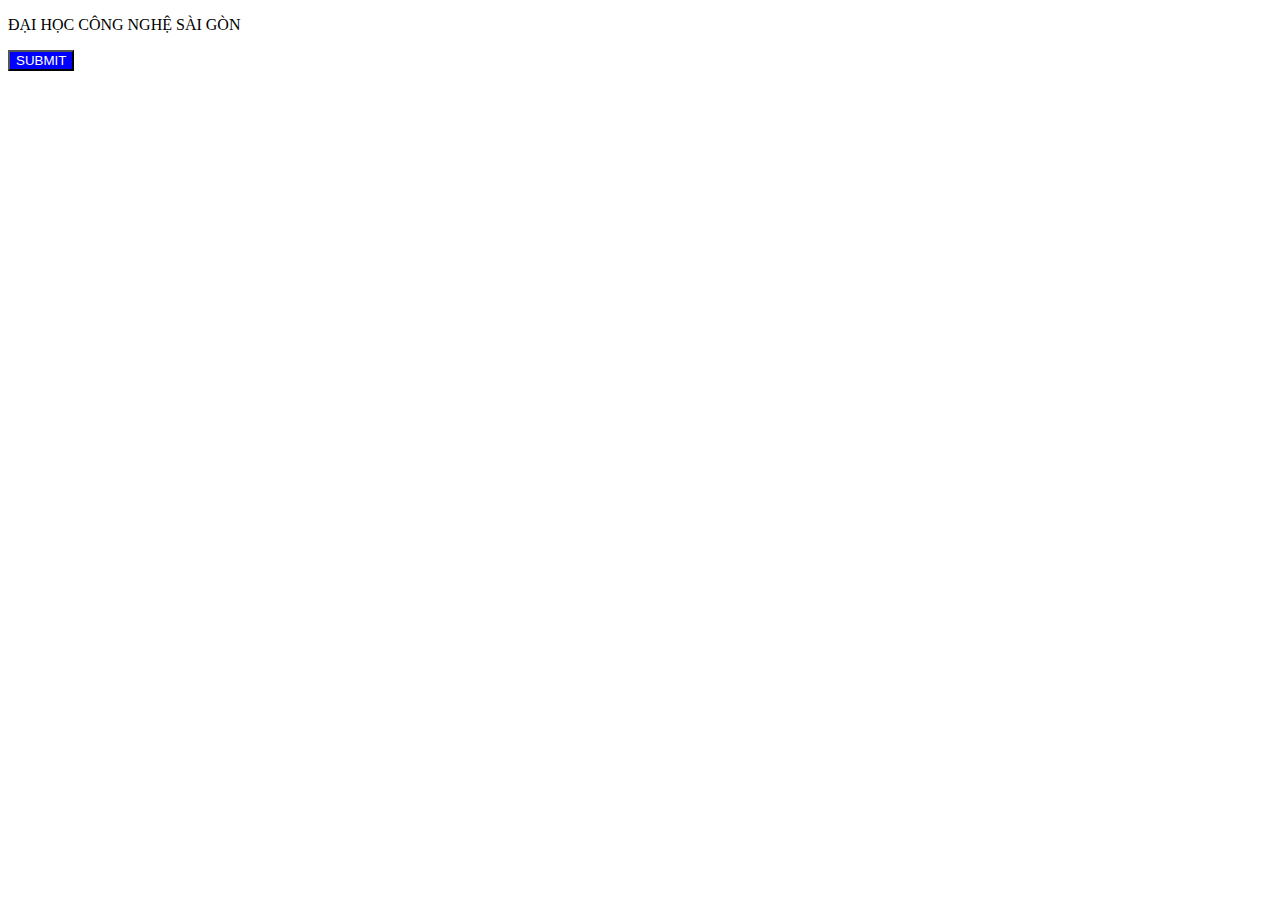
==== index.html @ 6e1ab778 "sua hai file" ====
<!DOCTYPE html>
<html lang="en">
<head>
    <meta charset="UTF-8">
    <meta http-equiv="X-UA-Compatible" content="IE=edge">
    <meta name="viewport" content="width=device-width, initial-scale=1.0">
    <title>Document</title>
    <link rel="stylesheet" href="index.css">
</head>
<body>
    <p>ĐẠI HỌC CÔNG NGHỆ SÀI GÒN</p>
    <BUtton>SUBMIT</BUtton>
</body>
</html>
---- index.css ----
button{
    background-color: blue;
    color: white;
}
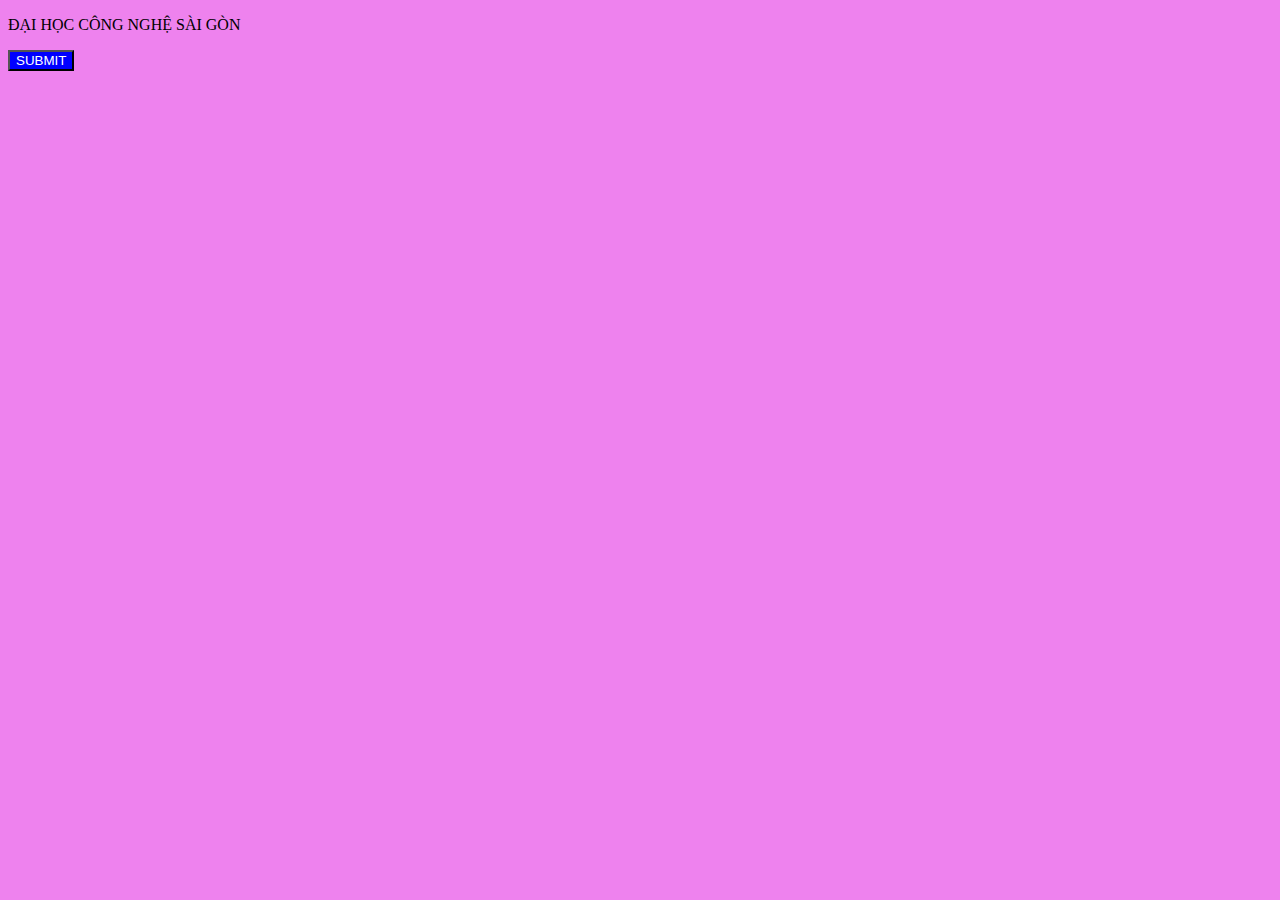
==== commit f6f47544: "sua 2" ====
--- a/index.html
+++ b/index.html
@@ -6,6 +6,7 @@
     <meta name="viewport" content="width=device-width, initial-scale=1.0">
     <title>Document</title>
     <link rel="stylesheet" href="index.css">
+    <link rel="BUtton" href="index2.html">
 </head>
 <body>
     <p>ĐẠI HỌC CÔNG NGHỆ SÀI GÒN</p>
--- a/index.css
+++ b/index.css
@@ -2,3 +2,6 @@
     background-color: blue;
     color: white;
 }
+body{
+    background-color: violet;
+}